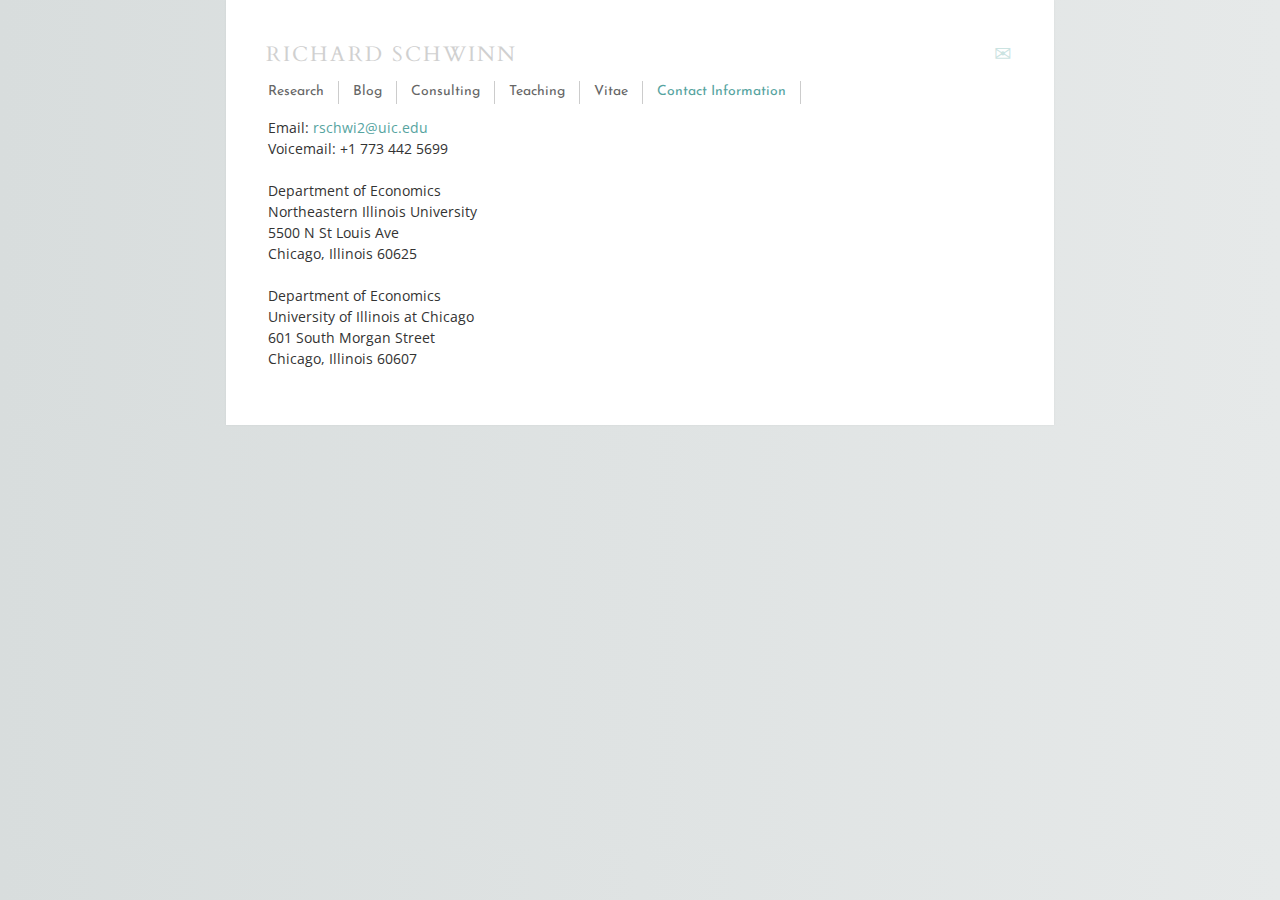
==== contact.html @ 3ec50f5e "." ====
<!DOCTYPE html>
<!
Author: Richard Schwinn
Description: This is my personal website
Version: 1
License: Uncopyrighted. 
Comments: I see that you are checking out my code. Feel free to do whatever you'd like with it - with or without attribution. Also, don't forget that it won't work without the main.css file!
>
<html>
<head>
<meta charset="utf-8"> 
<meta http-equiv="content-type" 
  content="text/html;charset=utf-8" />
<meta name="viewport" content="width=device-width, initial-scale=1, maximum-scale=1" />     
<link href='http://fonts.googleapis.com/css?family=Josefin+Sans:400,400italic,700' rel='stylesheet' type='text/css'>         
<link href='http://fonts.googleapis.com/css?family=Open+Sans:300,300italic' rel='stylesheet' type='text/css'>
<link href='http://fonts.googleapis.com/css?family=Cardo:300,300italic,700' rel='stylesheet' type='text/css'>
<link href='http://fonts.googleapis.com/css?family=Sorts+Mill+Goudy:300,300italic' rel='stylesheet' type='text/css'>
<link rel="stylesheet" href="main.css">

<title> Contact Information - R. SCHWINN</title>
</head>
<body>
<table style="width:100%">
<tr>
<th align = left><h1>Richard Schwinn</h1></th> 
<th align=right><h1><a href='mailto:richschwinn@richschwinn.com'>&#9993</a></h1></th>
</tr>
    </table>
   <ul id="nav">
      <li><a href="index.html">Research</a></li>
       <li><a href="http://ideasarchive.org">Blog</a></li>
       <li><a href="consulting.html">Consulting</a></li>
       <li><a href="teaching.html">Teaching</a></li>
       <li><a href="vitae.html">Vitae</a></li>
       <li><a href="contact.html"><font color=#56a49f>Contact Information</font></a></li>
   </ul>
<BR CLEAR=LEFT>
    <p>
Email: <a href="mailto:rschwi2@uic.edu">rschwi2@uic.edu</a>
<br>
Voicemail: +1 773 442 5699
<br><br>
Department of Economics<br>
Northeastern Illinois University<br>
5500 N St Louis Ave<br>
Chicago, Illinois 60625<br>
<br>

Department of Economics<br>
University of Illinois at Chicago<br>
601 South Morgan Street<br>
Chicago, Illinois 60607
</p>     
    <br><br>
</body>
</html>
---- main.css ----
/*
Theme Name: RS
Author: Richard Schwinn
Description: My content-focused theme.
Version: 1
License: Uncopyrighted. 
This theme is uncopyrighted. Do whatever you'd like with it.
*/
html {
    background-color: #e6e9e9;
    background-image: -webkit-linear-gradient(270deg,rgb(230,233,233) 0%,rgb(216,221,221) 100%);
    background-image: linear-gradient(270deg,rgb(230,233,233) 0%,rgb(216,221,221) 100%);
    -webkit-font-smoothing: antialiased;
}

body {
    margin: 0 auto;
    max-width: 800px;
    font: normal 100% Open Sans, Cardo,Helvetica,sans-serif;
    font-size: 14px;
    padding: 2em 1em 1em 1em;
    line-height: 1.5em;
    background-color: #fff;
    color: #000;
    -webkit-font-smoothing: antialiased;
    box-shadow: 0 0 2px rgba(0, 0, 0, 0.06);

}
p {
    line-height: 1.5em;
    font-family: Open Sans, Cardo, Georgia, Cambria, 'Times New Roman', Times, serif;
    text-align: left;
    font-size: 1em;
    margin: 0 2em;
    color: #333;
    -webkit-font-smoothing: antialiased;
    }

ul {
    line-height: 1.6em;
    font-family: Open Sans, Cardo, Georgia, Cambria, 'Times New Roman', Times, serif;
    margin-top: 0;
    margin-left: 2em;
    color: #333;
    -webkit-font-smoothing: antialiased;
    }

a:link {
    color: #56a49f;
    text-decoration: none;
    border-width: 0;
    border-style: none;
}
a:visited {
    color: #56a49f;
    text-decoration: none;
    border: 0;
    border-width: 0;
    border-style: none;
}
a:hover {
    color: #56a49f;
    text-decoration: none;
    border: 0;
    border-width: 0;
    border-style: none;
}

/* blog title */
h1 {
    text-transform: uppercase;
    font-size: 1.5em;
    font-weight: normal;
    line-height: 1.2em;
    margin: 0.5em 1.1em;
    color: #666;
    font-family: Cardo, Open Sans, Georgia, Times, serif;
    letter-spacing: .1em;
    -webkit-opacity: 0.30;
    -moz-opacity: 0.30;
    opacity: 0.30;
    -webkit-transition: opacity 3s linear;
    -moz-transition: opacity 3s linear;
    -ms-transition: opacity 3s linear;
    -o-transition: opacity 3s linear;
    transition: opacity 3s linear;
}
/* fades author credit back in on hover */
h1:hover {
    -webkit-opacity: 1;
    -moz-opacity: 1;
    opacity: 1;
    -webkit-transition: all 2s ease;
    -moz-transition: all 2s ease;
    -ms-transition: all 2s ease;
    -o-transition: all 2s ease;
    transition: all 2s ease;
}
h1 strong {
    color: #56a49f;
    font-weight: bold;    
}
h2 {
    font-weight: normal;
    color: #666;
    font-family: Open+Sans, Georgia, Times, serif;
    line-height: 2em;
    font-size: 2em;
    letter-spacing: .1em;
    text-align: center;
    margin: 0 1.1em;
    -webkit-opacity: 0.30;
    -moz-opacity: 0.30;
    opacity: 0.30;
    -webkit-transition: opacity 3s linear;
    -moz-transition: opacity 3s linear;
    -ms-transition: opacity 3s linear;
    -o-transition: opacity 3s linear;
    transition: opacity 3s linear;
}
/* fades author credit back in on hover */
h2:hover {
    -webkit-opacity: 1;
    -moz-opacity: 1;
    opacity: 1;
    -webkit-transition: all 2s ease;
    -moz-transition: all 2s ease;
    -ms-transition: all 2s ease;
    -o-transition: all 2s ease;
    transition: all 2s ease;
}
h2 strong {
    color: #56a49f;
    font-weight: bold;    
}
h3 {
    font-family: Open+Sans, Georgia, Times, serif;
    line-height: 1em;
    font-size: 1em;
    letter-spacing: .1em;
    margin: 0 1.1em;
    -webkit-opacity: 0.30;
    -moz-opacity: 0.30;
    opacity: 0.30;
    -webkit-transition: opacity 3s linear;
    -moz-transition: opacity 3s linear;
    -ms-transition: opacity 3s linear;
    -o-transition: opacity 3s linear;
    transition: opacity 3s linear;
}
/* fades author credit back in on hover */
h3:hover {
    -webkit-opacity: 1;
    -moz-opacity: 1;
    opacity: 1;
    -webkit-transition: all 2s ease;
    -moz-transition: all 2s ease;
    -ms-transition: all 2s ease;
    -o-transition: all 2s ease;
    transition: all 2s ease;
}
h3 strong {
    color: #56a49f;
    font-weight: bold;    
}
    
h4 {
    font-family: Joesfin+Sans, Cardo, Georgia, Times, serif;
    line-height: 2em;
    font-size: 2em;
    letter-spacing: .1em;
    margin: 0 1.1em;
    color: #666;
}
/* used for "edit" link only visible to site owner/writers */
h5 {
    text-transform: uppercase;
    color: #ccc;
    line-height: 2em;
    font-size: 2em;
    letter-spacing: .1em;
    margin: 0 1.1em;
    letter-spacing: .2em;
    font-family: Cardo,Helvetica,sans-serif;
    font-weight: bold;
}
/* author credits */

h6 {
    font-size: 150%;
    font-weight: normal;
    color: #d3d3d3;
    letter-spacing: .01em;
    line-height: 2em;
    font-size: 2em;
    margin: 0 1.1em;    
    text-align: center;
}
h6 a:link {
    color: #d3d3d3;
    text-decoration: none;
    border-width: 0 0 1px 0;
    border-style: none none solid none;
    border-color: #c0c0c0;
}
h6 a:visited {
    color: #d3d3d3;
    text-decoration: none;
    border-width: 0 0 1px 0;
    border-style: none none solid none;
    border-color: #c0c0c0;
}
h6 a#tagline { color: #56a49f }
}
img {
    border: 0;
    padding: 3px;
}
img a { border: 0 }


/* for iPad-sized devices */
@media only screen and (max-device-width: 800px) { 
	/* makes blog title not fade on touch screen */
	.top {
	    margin: auto;
	    -webkit-opacity: 1;
	    -moz-opacity: 1;
	    opacity: 1;
	}
    h6 {
        -webkit-opacity: 1;
        -moz-opacity: 1;
        opacity: 1;
        }
	.navigation p { font-size: 1em }
	.subscribe ul {
	    margin-top: 4em;
	    font-size: 1.8em;
	}
	.footer p { font-size: 1.2em }
	h2 { font-size: 2.5em }
	h3 { font-size: 2em }
	h6 { font-size: 1.5em }
	p {
	    font-size: 1.5em;
	    line-height: 1.5em;
	}
	.post ul {
	    font-size: 1.5em;
	    line-height: 1em;
	    padding: .1;
	}
	.post ol {
	    font-size: 1.5em;
	    line-height: 1em;
	    padding: .1;
	}
	#arc {
	    font-size: 1.2em;
	}
}

/* for narrower browsers */
@media screen and (max-width: 800px) { 
	/* makes blog title not fade on touch screen */
	.top {
	    margin: auto;
	    -webkit-opacity: 1;
	    -moz-opacity: 1;
	    opacity: 1;
	}
	h6 {
	    -webkit-opacity: 1;
	    -moz-opacity: 1;
	    opacity: 1;
	}
	.navigation p { font-size: 1em }
	subscribe ul {
	    margin-top: 4em;
	    font-size: 1.8em;
	}
	.footer p { font-size: 1.2em }
	h2 { font-size: 2.5em }
	h3 { font-size: 2em }
	h6 { font-size: 1.5em }
	p {
	    font-size: 1.5em;
	    line-height: 1.5em;
	}
	.post ul {
	    font-size: 1.5em;
	    line-height: 1em;
	    padding: .1;
	}
	.post ol {
	    font-size: 1.5em;
	    line-height: 1em;
	    padding: .1;
	}
}

/* for iPhone-sized devices */
@media only screen and (max-device-width: 480px) { 
	.container { width: auto }
	body { padding: 0 }
	h1 { font-size: 2em }
	h2 { font-size: 2.5em }
	h3 { font-size: 1.8em }
	h6 { font-size: 1.3em }
	p {
	    font-size: 1.2em;
	    line-height: 1.4em;
	}
	.post ul {
	    list-style-type: disc;
	    list-style-position: inside;
	    font-size: 1.2em;
	    line-height: 1em;
	    padding: .5em;
	    margin: 0;
	}
	.post ol {
	    list-style-position: inside;
	    font-size: 1.2em;
	    line-height: 1em;
	    padding: .5em;
	    margin: 0;
	}
	.post li {
	    margin: 0;
	}
	/* makes blog title not fade on touch screen */
	.top {
	    -webkit-opacity: 1;
	    -moz-opacity: 1;
	    opacity: 1;
	}
	.navigation p { font-size: 1.5em }
	h6 {
	    -webkit-opacity: 1;
	    -moz-opacity: 1;
	    opacity: 1;
	}
	.subscribe p {
	    font-size: 1em;
	    margin-top: 1em;
	}
	.footer p { font-size: 1em }
}

/* This make printouts more legible */
@media print { 
	body {
	    font-family: Cardo, Helvetica,sans-serif;
	    font-size: 14px;
	    background: white;
	    color: black;
	    margin: 10;
	    width: auto;
	}
	.container { display: block }
	.subscribe { display: none }
	.footer { display: none }
}

/* Begin Navigation Bar Styling */
    #nav {
        float: center;
        padding: 0;
        margin-left: 1em;
        width: 100%;
        list-style: none;
        background-color: #fff;
        border-bottom: 1px solid #fff; 
        border-top: 1px solid #fff;
    }
    #nav li {
      float: left; }
    #nav li a {
      display: block;
      text-align:  center;
      padding: 0 1em;
      text-decoration: none;
      font-family: 'Josefin Sans', Georgia, Times, serif;
      color: #666;
      border-right: 1px solid #ccc; 
      -webkit-transition: color 2s, background-color 1s; 
      transition: color 2s, background-color 1s;
}

    #nav li a:hover {
      color: #50817D;
      background-color: #e6e9e9;
      }
/* End navigation bar styling. */
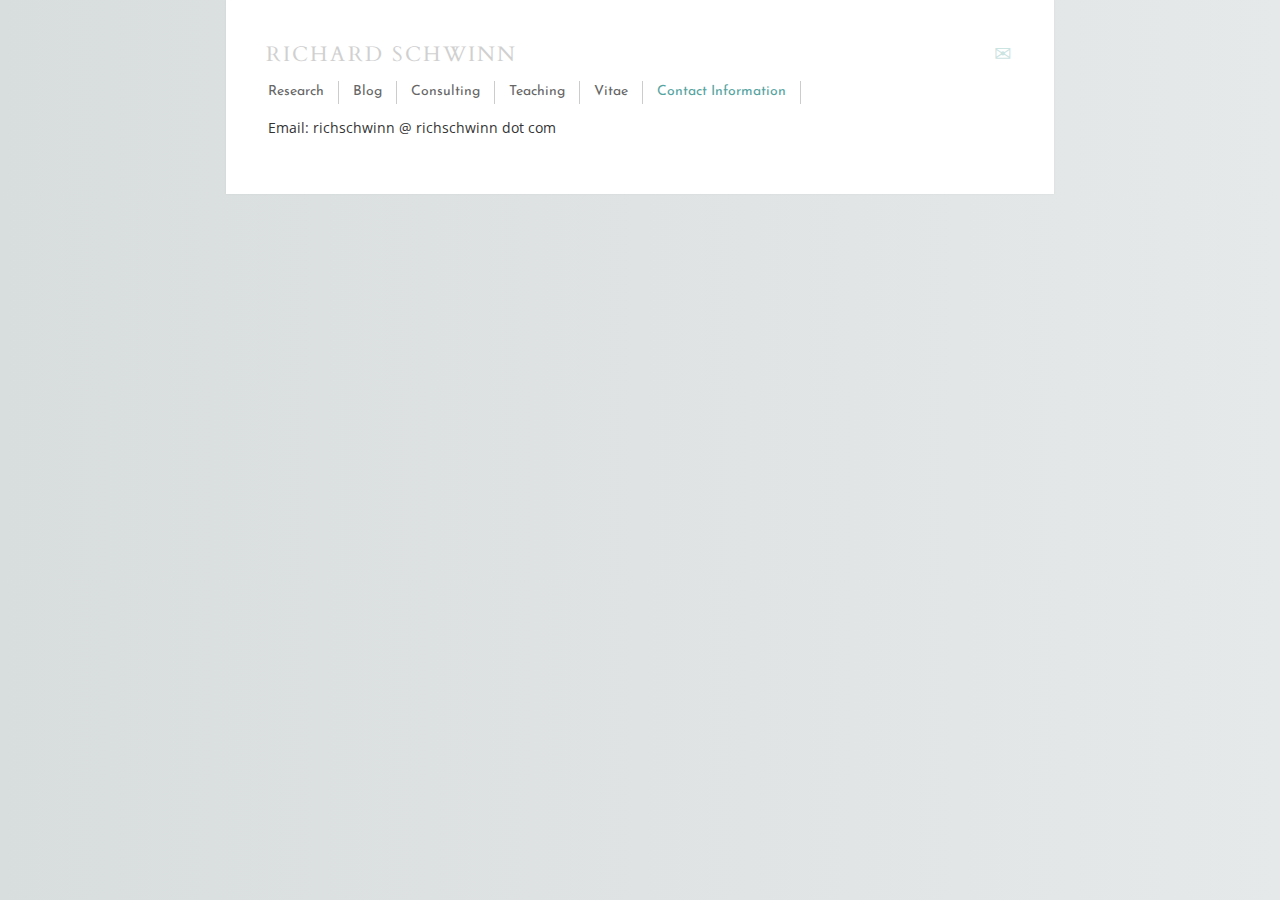
==== commit 993ea7a0: "." ====
--- a/contact.html
+++ b/contact.html
@@ -37,20 +37,8 @@
    </ul>
 <BR CLEAR=LEFT>
     <p>
-Email: <a href="mailto:rschwi2@uic.edu">rschwi2@uic.edu</a>
+Email: richschwinn @ richschwinn dot com
 <br>
-Voicemail: +1 773 442 5699
-<br><br>
-Department of Economics<br>
-Northeastern Illinois University<br>
-5500 N St Louis Ave<br>
-Chicago, Illinois 60625<br>
-<br>
-
-Department of Economics<br>
-University of Illinois at Chicago<br>
-601 South Morgan Street<br>
-Chicago, Illinois 60607
 </p>     
     <br><br>
 </body>
